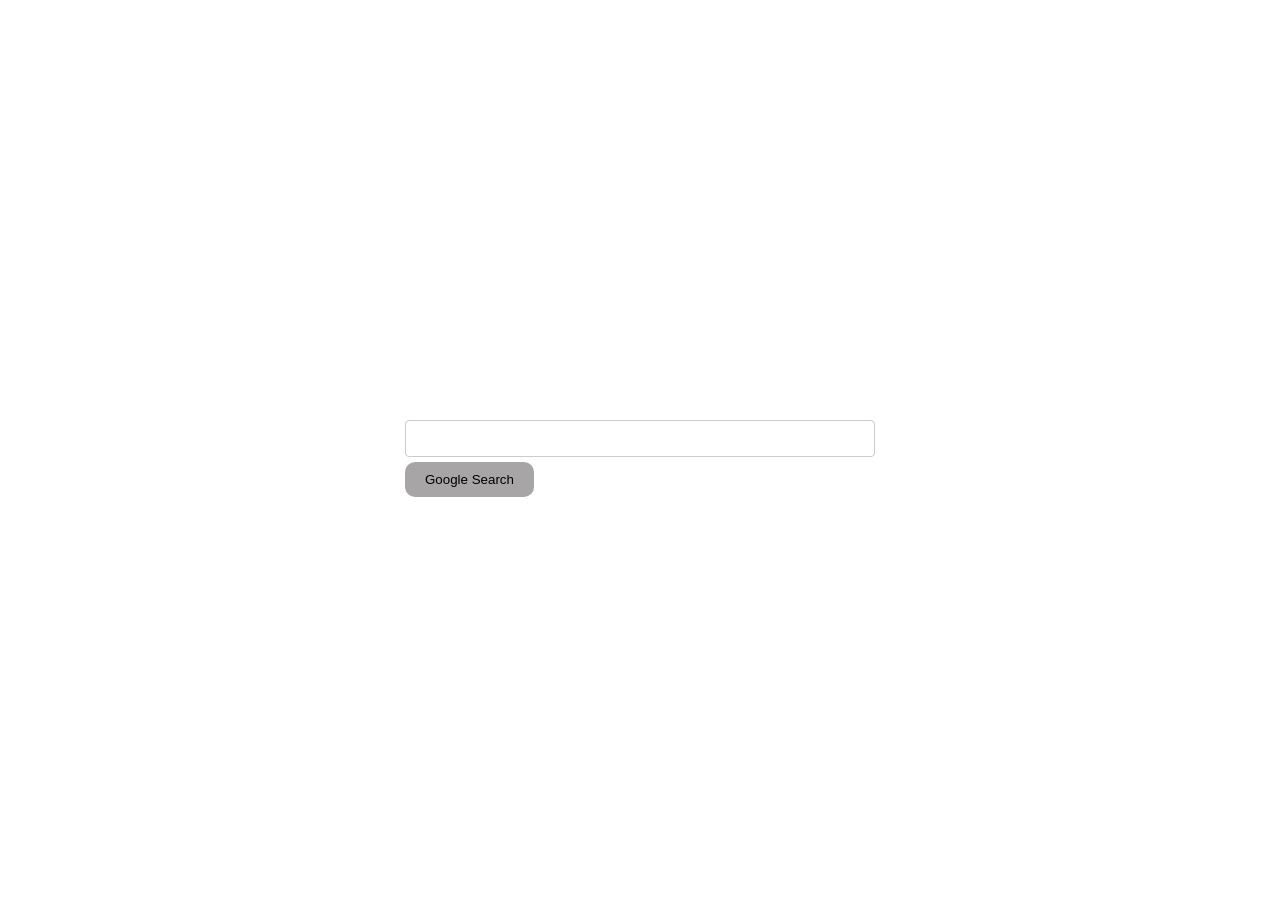
==== index.html @ b6946829 "main files" ====
<!DOCTYPE html>
<html lang="en">
    <head>
        <title>Search</title>
        <link rel="stylesheet" href="Css/common.css">
    </head>
    <body>
        <div class="search">
            <form action="https://google.com/search">
                <input type="text" name="q" id="inpbox">
                <br>
                <input type="submit" value="Google Search" id="search-button"> 
            </form>
        </div>
    </body>
</html>
---- Css/common.css ----
body {
    color: black;
    display: flex;
    justify-content: center;
    align-items: center;
    height: 100vh;
}

.search{
    align-items: center;
}

#inpbox{
    padding: 10px;
    width: 35vw;
    border: 1px solid #ccc;
    border-radius: 4px;
}

#search-button{
    justify-content: center;
    align-items: center;
    size: fit-content;
    background-color: rgb(167, 165, 165);
    border-radius: 10px;
    color: black;
    padding: 10px 20px;
    border: none;
    cursor: pointer;
    margin-top: 5px;
}
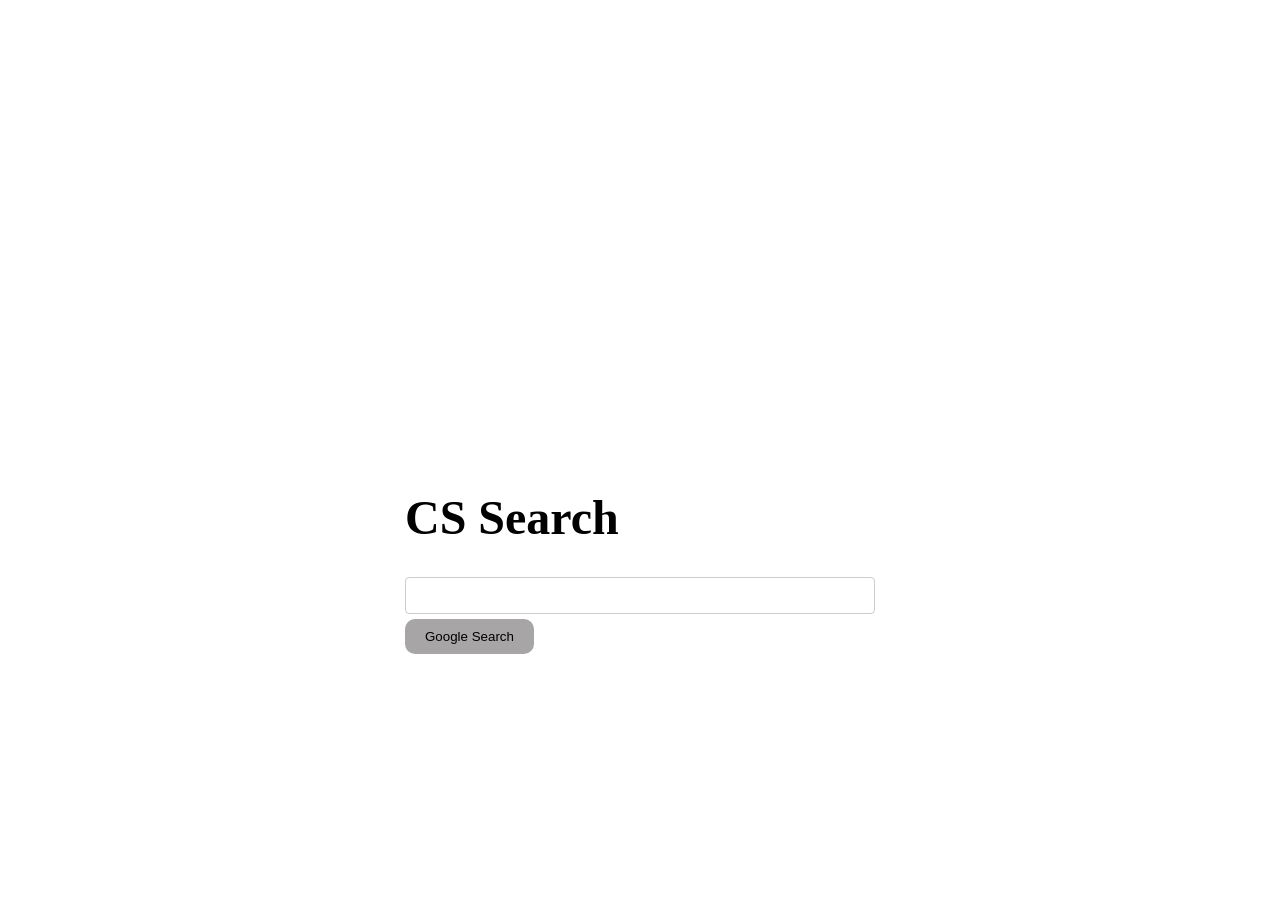
==== commit f9b72249: "major edit" ====
--- a/index.html
+++ b/index.html
@@ -2,10 +2,11 @@
 <html lang="en">
     <head>
         <title>Search</title>
-        <link rel="stylesheet" href="Css/common.css">
+        <link rel="stylesheet" href="Css/index.css">
     </head>
     <body>
         <div class="search">
+            <h1 id="main-logo">CS Search</h1>
             <form action="https://google.com/search">
                 <input type="text" name="q" id="inpbox">
                 <br>
--- a/Css/index.css
+++ b/Css/index.css
@@ -0,0 +1,37 @@
+body {
+    color: black;
+    display: flex;
+    height: 100vh;
+}
+
+.search{
+    align-items: center;
+    justify-content: center;
+    margin: 50vh auto;
+}
+
+#inpbox{
+    padding: 10px;
+    width: 35vw;
+    border: 1px solid #ccc;
+    border-radius: 4px;
+}
+
+#search-button{
+    justify-content: center;
+    align-items: center;
+    size: fit-content;
+    background-color: rgb(167, 165, 165);
+    border-radius: 10px;
+    color: black;
+    padding: 10px 20px;
+    border: none;
+    cursor: pointer;
+    margin-top: 5px;
+}
+
+#main-logo{
+    justify-content: center;
+    margin-top: 50vh auto;
+    font-size: 3em;
+}
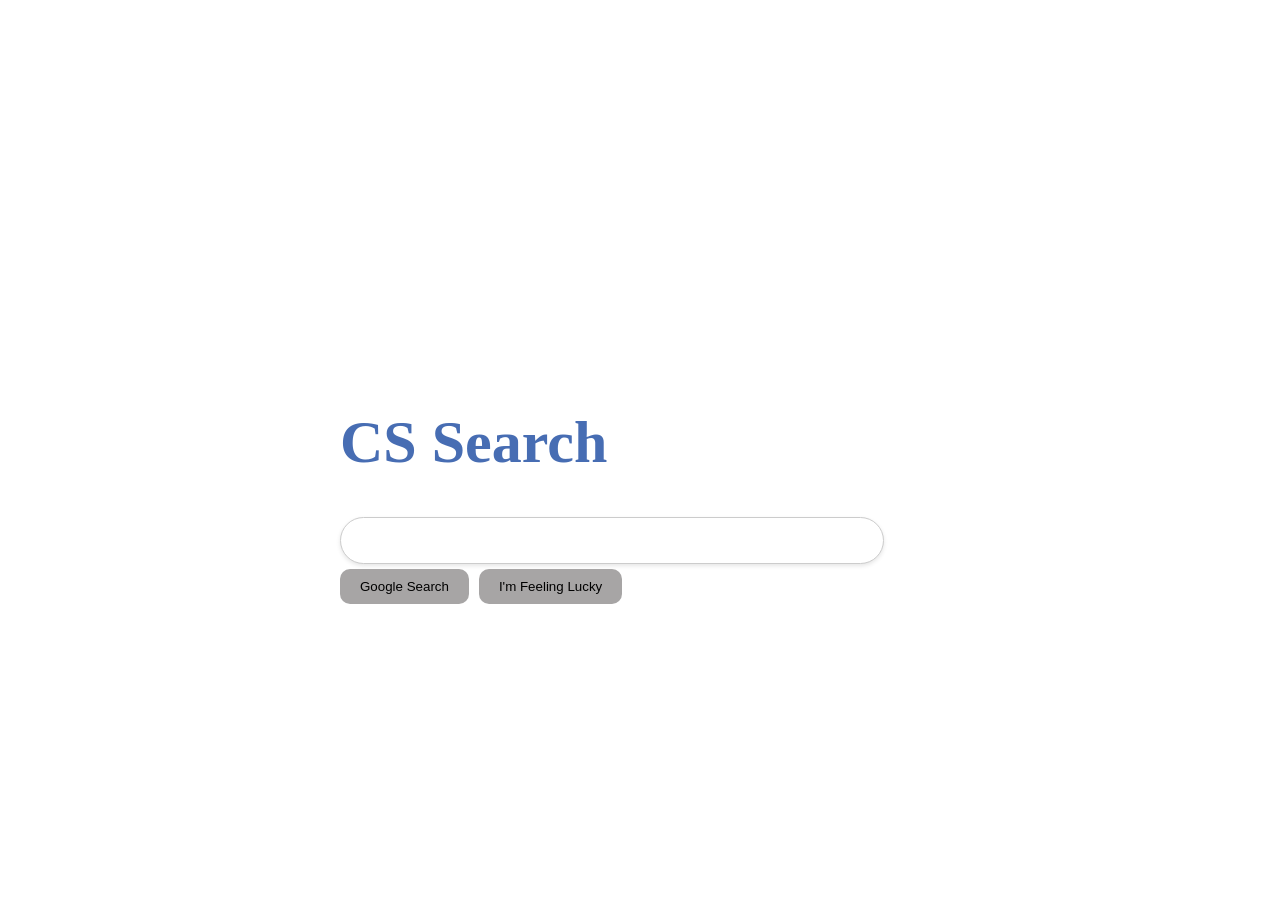
==== commit 9aab6afb: "update 0" ====
--- a/index.html
+++ b/index.html
@@ -10,7 +10,10 @@
             <form action="https://google.com/search">
                 <input type="text" name="q" id="inpbox">
                 <br>
-                <input type="submit" value="Google Search" id="search-button"> 
+                <div id="buttons">
+                    <input type="submit" value="Google Search" id="search-button">
+                    <input type="submit" value="I'm Feeling Lucky" id="lucky-button"> 
+                </div>
             </form>
         </div>
     </body>
--- a/Css/index.css
+++ b/Css/index.css
@@ -5,16 +5,30 @@
 }
 
 .search{
+    width: 600px;
     align-items: center;
     justify-content: center;
-    margin: 50vh auto;
+    margin: 40vh auto;
+}
+
+#main-logo{
+    color: rgb(71, 109, 179);
+    align-items: center;
+    justify-content: center;
+    font-size: 60px;
 }
 
 #inpbox{
-    padding: 10px;
-    width: 35vw;
+    padding: 15px;
+    width: 40vw;
     border: 1px solid #ccc;
-    border-radius: 4px;
+    border-radius: 100px;
+    box-shadow: 0 2px 4px rgba(0, 0, 0, 0.1);
+}
+
+#buttons{
+    display: flex;
+    gap: 10px;
 }
 
 #search-button{
@@ -30,8 +44,15 @@
     margin-top: 5px;
 }
 
-#main-logo{
+#lucky-button{
     justify-content: center;
-    margin-top: 50vh auto;
-    font-size: 3em;
+    align-items: center;
+    size: fit-content;
+    background-color: rgb(167, 165, 165);
+    border-radius: 10px;
+    color: black;
+    padding: 10px 20px;
+    border: none;
+    cursor: pointer;
+    margin-top: 5px;
 }
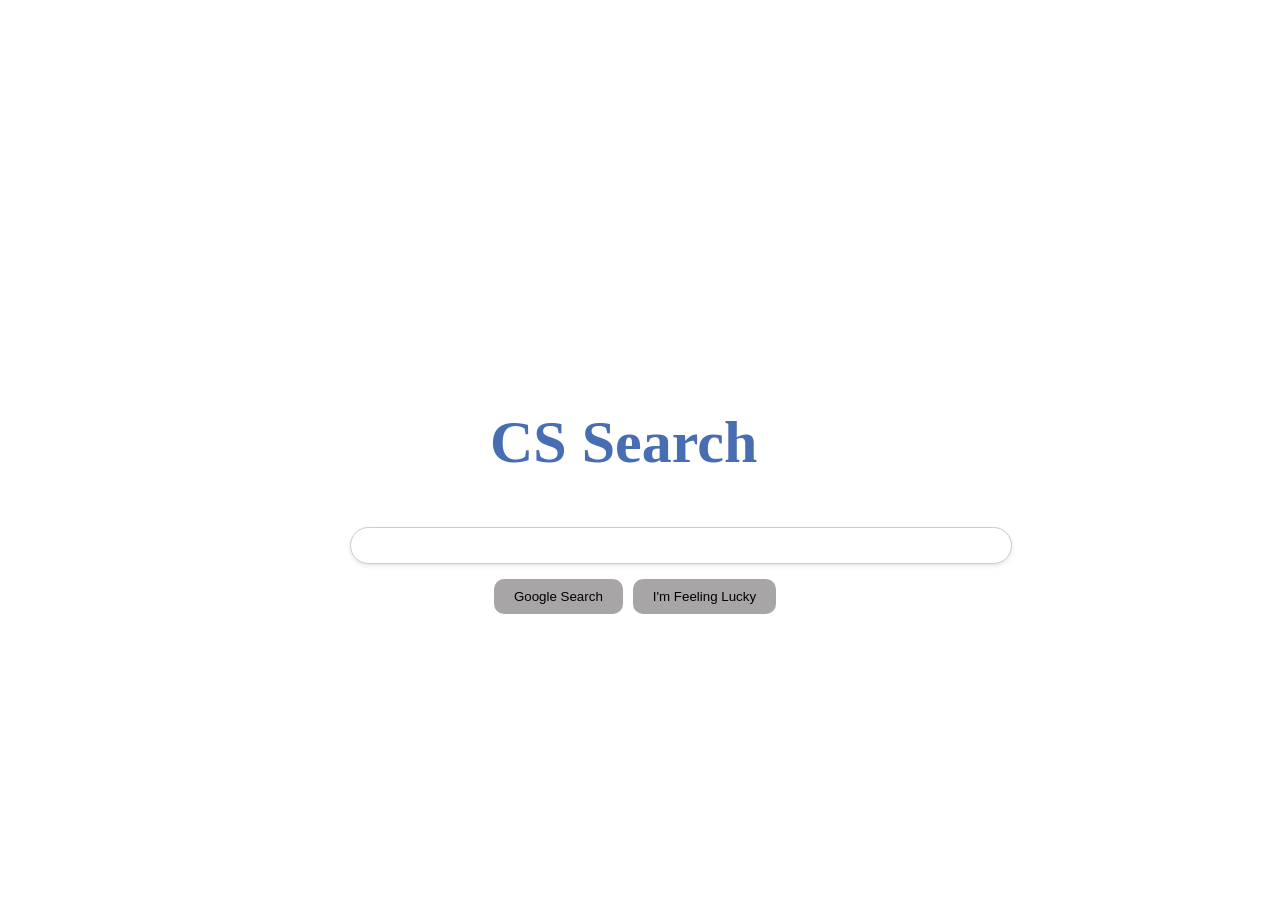
==== commit 8eff9062: "update 1" ====
--- a/index.html
+++ b/index.html
@@ -3,16 +3,17 @@
     <head>
         <title>Search</title>
         <link rel="stylesheet" href="Css/index.css">
+        <link rel="icon" type="image/x-icon" href="logo.png">
     </head>
     <body>
         <div class="search">
-            <h1 id="main-logo">CS Search</h1>
+            <div id="main-logo"><h1>CS Search</h1></div>
             <form action="https://google.com/search">
                 <input type="text" name="q" id="inpbox">
                 <br>
                 <div id="buttons">
                     <input type="submit" value="Google Search" id="search-button">
-                    <input type="submit" value="I'm Feeling Lucky" id="lucky-button"> 
+                    <input jscontroller="s980lf" class="RNmpXc" value="I'm Feeling Lucky" aria-label="I'm Feeling Lucky" name="btnI" type="submit" jsaction="rcuQ6b:npT2md;QIWlh" data-ved="0ahUKEwiigvXfjumVAxWMSWwGHbKWDNkQ19QECC4" id="lucky-button">
                 </div>
             </form>
         </div>
--- a/Css/index.css
+++ b/Css/index.css
@@ -15,18 +15,22 @@
     color: rgb(71, 109, 179);
     align-items: center;
     justify-content: center;
-    font-size: 60px;
+    font-size: 30px;
+    margin-left: 150px;
 }
 
 #inpbox{
-    padding: 15px;
-    width: 40vw;
+    padding: 10px;
+    margin: 10px;
+    width: 50vw;
     border: 1px solid #ccc;
     border-radius: 100px;
     box-shadow: 0 2px 4px rgba(0, 0, 0, 0.1);
 }
 
 #buttons{
+    justify-content: center;
+    margin-right: 10px;
     display: flex;
     gap: 10px;
 }
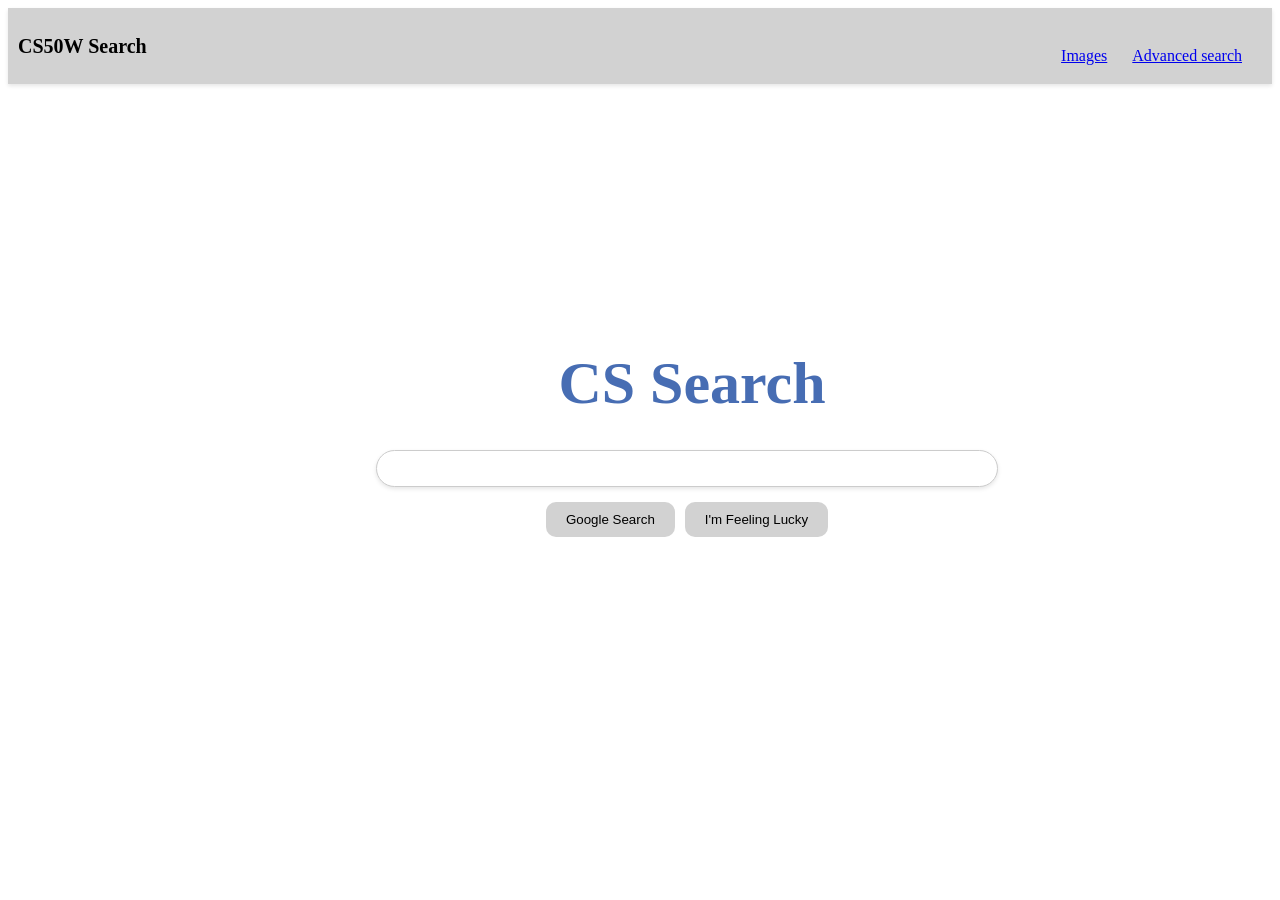
==== commit 5817f9cd: "changes" ====
--- a/index.html
+++ b/index.html
@@ -2,10 +2,19 @@
 <html lang="en">
     <head>
         <title>Search</title>
-        <link rel="stylesheet" href="Css/index.css">
+        <link rel="stylesheet" href="Css/common.css">
         <link rel="icon" type="image/x-icon" href="logo.png">
     </head>
     <body>
+        <header>
+            <h2 id="page_name">
+                CS50W Search
+            </h2>
+            <div id="more_page">
+                <a href="images.html">Images</a>
+                <a href="advanced.html">Advanced search</a>
+            </div>
+        </header>
         <div class="search">
             <div id="main-logo"><h1>CS Search</h1></div>
             <form action="https://google.com/search">
--- a/Css/common.css
+++ b/Css/common.css
@@ -0,0 +1,91 @@
+body {
+    color: black;
+}
+
+.search{
+    display: flex;
+    flex-direction: column;
+    width: 600px;
+    align-items: center;
+    justify-content: center;
+    margin-top: 25vh;
+    margin-left: 30vw;
+}
+
+#main-logo{
+    color: rgb(71, 109, 179);
+    align-items: center;
+    justify-content: center;
+    font-size: 30px;
+}
+
+#inpbox{
+    padding-left: 20px;
+    padding: 10px;
+    padding-top: 10px;
+    margin-bottom: 10px;
+    margin-top:-200px;
+    margin-right: 10px;
+    max-width: 50vw;
+    min-width: 600px;
+    border: 1px solid #ccc;
+    border-radius: 100px;
+    box-shadow: 0 2px 4px rgba(0, 0, 0, 0.1);
+}
+
+#buttons{
+    justify-content: center;
+    margin-right: 10px;
+    display: flex;
+    gap: 10px;
+}
+
+#search-button{
+    justify-content: center;
+    align-items: center;
+    size: fit-content;
+    background-color: rgb(210 210 210);
+    border-radius: 10px;
+    color: black;
+    padding: 10px 20px;
+    border: none;
+    cursor: pointer;
+    margin-top: 5px;
+}
+
+#lucky-button{
+    justify-content: center;
+    align-items: center;
+    size: fit-content;
+    background-color: rgb(210 210 210);
+    border-radius: 10px;
+    color: black;
+    padding: 10px 20px;
+    border: none;
+    cursor: pointer;
+    margin-top: 5px;
+}
+
+#more_page{
+    display: flex;
+    justify-content: right;
+    gap: 10px;
+    margin-top: 20px;
+    margin-right: 20px;
+    gap: 25px;
+}
+
+#page_name{
+    color: rgb(0, 0, 0);
+    align-items: center;
+    font-size: 20px;
+}
+
+header{
+    display: flex;
+    justify-content: space-between;
+    align-items: center;
+    padding: 10px 10px;
+    background-color: rgb(210 210 210);
+    box-shadow: 0 2px 4px rgba(0, 0, 0, 0.1);
+}
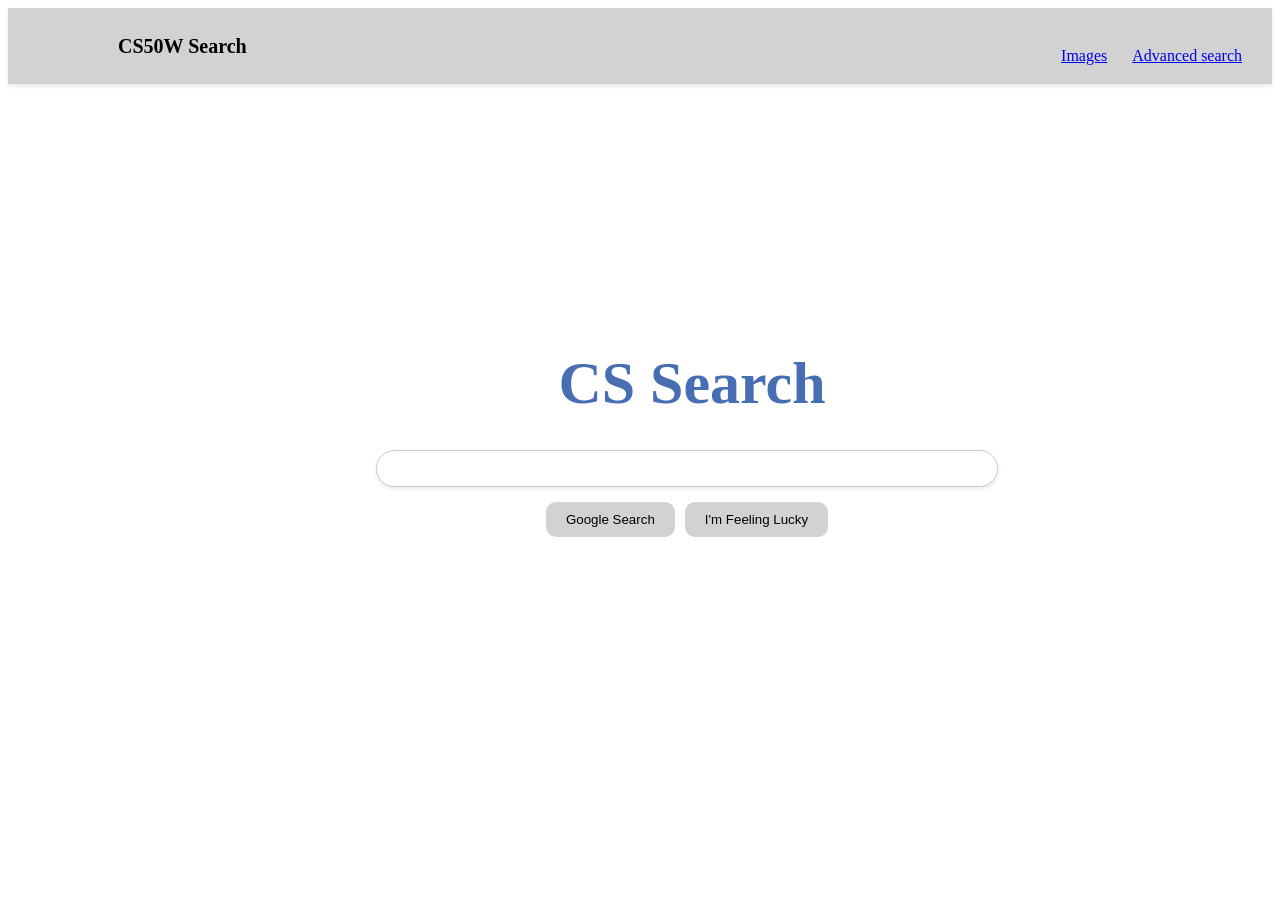
==== commit e7572bab: "big changes" ====
--- a/index.html
+++ b/index.html
@@ -21,7 +21,7 @@
                 <input type="text" name="q" id="inpbox">
                 <br>
                 <div id="buttons">
-                    <input type="submit" value="Google Search" id="search-button">
+                    <input type="submit" value="Google Search" id="search-button" autocorrect="off">
                     <input jscontroller="s980lf" class="RNmpXc" value="I'm Feeling Lucky" aria-label="I'm Feeling Lucky" name="btnI" type="submit" jsaction="rcuQ6b:npT2md;QIWlh" data-ved="0ahUKEwiigvXfjumVAxWMSWwGHbKWDNkQ19QECC4" id="lucky-button">
                 </div>
             </form>
--- a/Css/common.css
+++ b/Css/common.css
@@ -76,6 +76,7 @@
 }
 
 #page_name{
+    margin-left: 100px;
     color: rgb(0, 0, 0);
     align-items: center;
     font-size: 20px;
@@ -88,4 +89,4 @@
     padding: 10px 10px;
     background-color: rgb(210 210 210);
     box-shadow: 0 2px 4px rgba(0, 0, 0, 0.1);
-}+}
